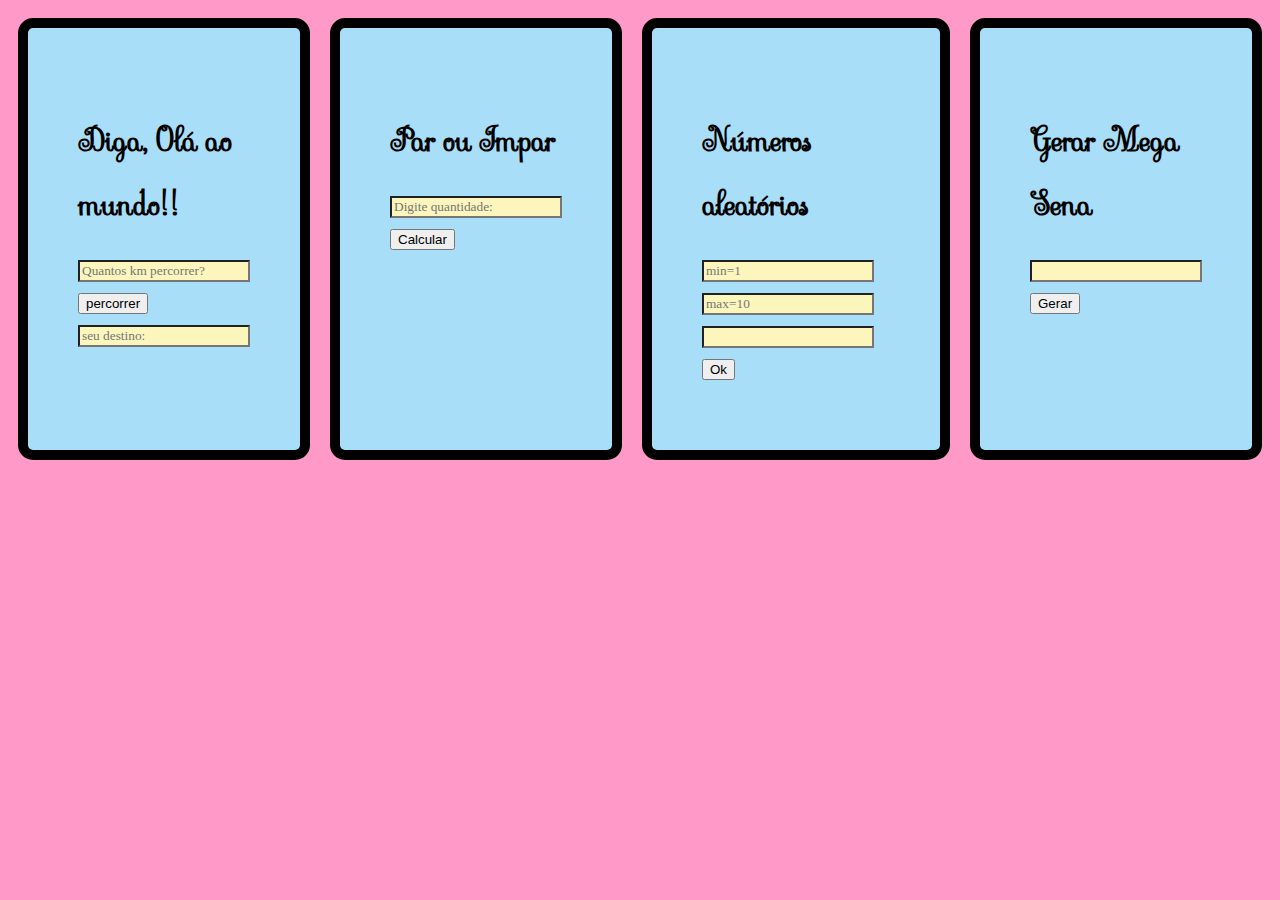
==== index.html @ 69b2fb6b "primeiro commit" ====
<!DOCTYPE html>
<html lang="PT-br">
<head>
    <meta charset="UTF-8">
    <meta name="viewport" content="width=device-width, initial-scale=1.0">
    <script src="index.js"> </script>
    <link rel="stylesheet" type="text/css" href="style.css"> 
    <title>Site Jooh</title>
</head>

<body>
    <main>
        <section>
        <h1 id="cabeçalho"> Diga, Olá ao mundo!! </h1>
        <input type="text" id="campo-nome" class="entrada" placeholder="Quantos km percorrer?"> 
        <input type="button" value="percorrer" onClick="QuantidadeDeBombas()">
        <div>
        <input type="text" id="campo-nome" class="entrada" placeholder="seu destino:"> 
        </div>
    </section>
        
    <section>
        <h1> Par ou Impar </h1>
        <input type="number" id="campo-numero" class="entrada" placeholder="Digite quantidade:"> 
        <input type="button" value="Calcular" onClick="ParOuImpar()">
        <h2 id="par-impar"> </h2>
        </section>
        
        <section>
        <h1> Números aleatórios </h1>
        <input type="number" id="minimo" class="entrada" placeholder= "min=1">
        <input type="number" id="maximo" class="entrada" placeholder= "max=10">
        <div>
        <input type="number" id="quantidade" class="entrada">
    </div>
        <input type="button" value="Ok" onClick="MaxMin()">
        <h2 id="resultado"></h2>
        </section>

        <section>
            <h1> Gerar Mega Sena </h1>
            <input type="number" id="n° de jogos" class="entrada">
            <input type="button" value="Gerar" onClick="sorteiaNumeros()">
            <h2 id="resultado"></h2>
            </section>

</main>
</body>
</html>
---- style.css ----
@import url('https://fonts.googleapis.com/css2?family=Butcherman&family=Sevillana&display=swap');

body {
    background: #ff99c8;
    font-family: 'Sevillana', cursive;
}

main {
    display: flex;
    justify-content: center;
    flex-direction: row;
}

section {
    background-color: #a9def9;
    border: 10px, solid;
    margin: 10px; 
    padding: 50px; border-radius: 15px;
}

.entrada {
   background-color:#fcf6bd;
   font-family: 'Bungee Hairline', cursive;
}
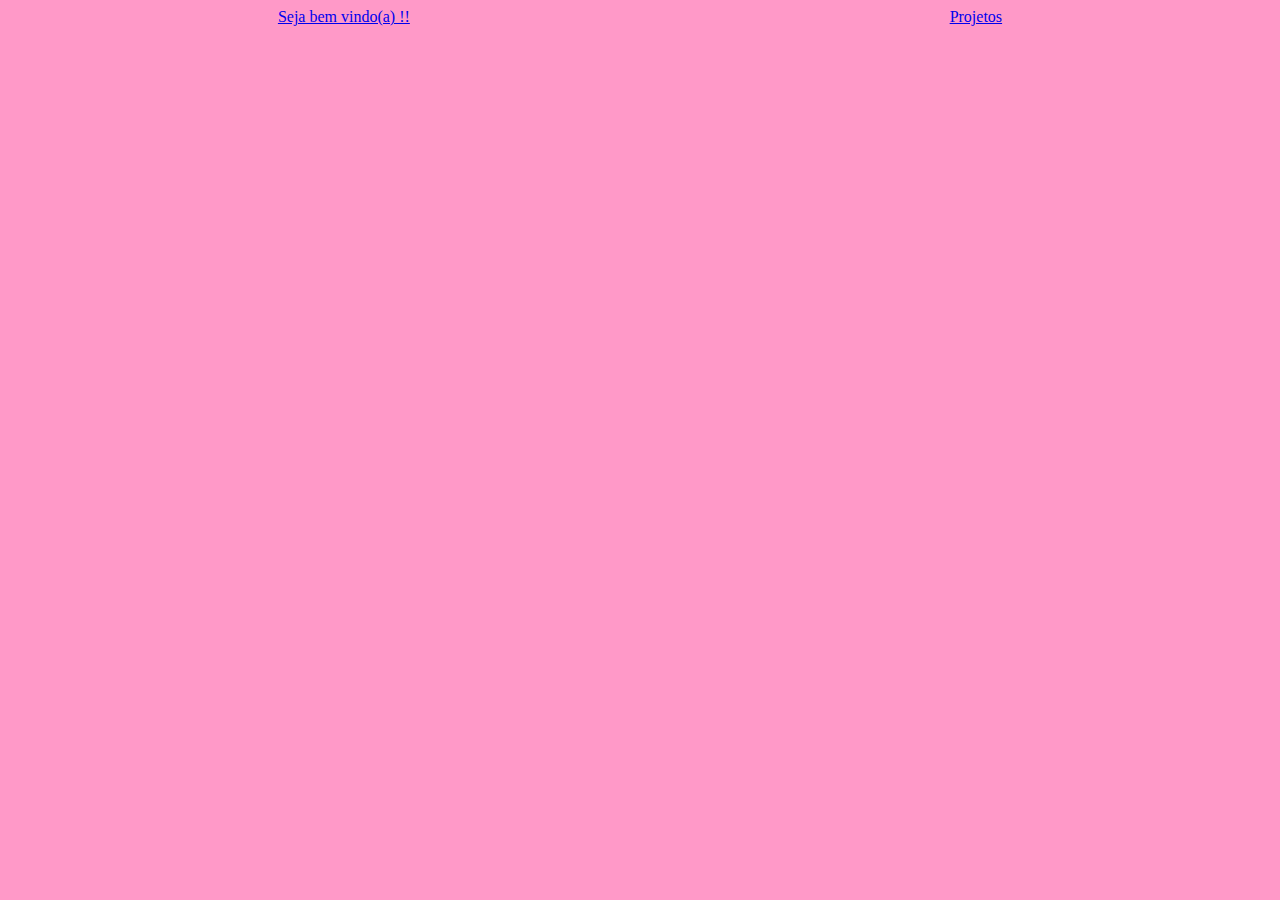
==== commit eac4ccf6: "adição de cartão, alteração de cabeçalho, novas funções" ====
--- a/index.html
+++ b/index.html
@@ -7,43 +7,10 @@
     <link rel="stylesheet" type="text/css" href="style.css"> 
     <title>Site Jooh</title>
 </head>
-
 <body>
-    <main>
-        <section>
-        <h1 id="cabeçalho"> Diga, Olá ao mundo!! </h1>
-        <input type="text" id="campo-nome" class="entrada" placeholder="Quantos km percorrer?"> 
-        <input type="button" value="percorrer" onClick="QuantidadeDeBombas()">
-        <div>
-        <input type="text" id="campo-nome" class="entrada" placeholder="seu destino:"> 
-        </div>
-    </section>
-        
-    <section>
-        <h1> Par ou Impar </h1>
-        <input type="number" id="campo-numero" class="entrada" placeholder="Digite quantidade:"> 
-        <input type="button" value="Calcular" onClick="ParOuImpar()">
-        <h2 id="par-impar"> </h2>
-        </section>
-        
-        <section>
-        <h1> Números aleatórios </h1>
-        <input type="number" id="minimo" class="entrada" placeholder= "min=1">
-        <input type="number" id="maximo" class="entrada" placeholder= "max=10">
-        <div>
-        <input type="number" id="quantidade" class="entrada">
-    </div>
-        <input type="button" value="Ok" onClick="MaxMin()">
-        <h2 id="resultado"></h2>
-        </section>
-
-        <section>
-            <h1> Gerar Mega Sena </h1>
-            <input type="number" id="n° de jogos" class="entrada">
-            <input type="button" value="Gerar" onClick="sorteiaNumeros()">
-            <h2 id="resultado"></h2>
-            </section>
-
-</main>
+    <header>
+        <a href="index.html"> Seja bem vindo(a) !!</a>
+        <a href="projetos.html"> Projetos </a>
+    </header>
 </body>
 </html>--- a/style.css
+++ b/style.css
@@ -1,4 +1,10 @@
 @import url('https://fonts.googleapis.com/css2?family=Butcherman&family=Sevillana&display=swap');
+
+header{
+    font-family: 'Uchen', cursive;
+    display: flex;
+    justify-content: space-around;
+}
 
 body {
     background: #ff99c8;
@@ -21,4 +27,9 @@
 .entrada {
    background-color:#fcf6bd;
    font-family: 'Bungee Hairline', cursive;
+}
+
+button {
+    background-color: #143444;
+    font-family: 'Rampart One', cursive;
 }